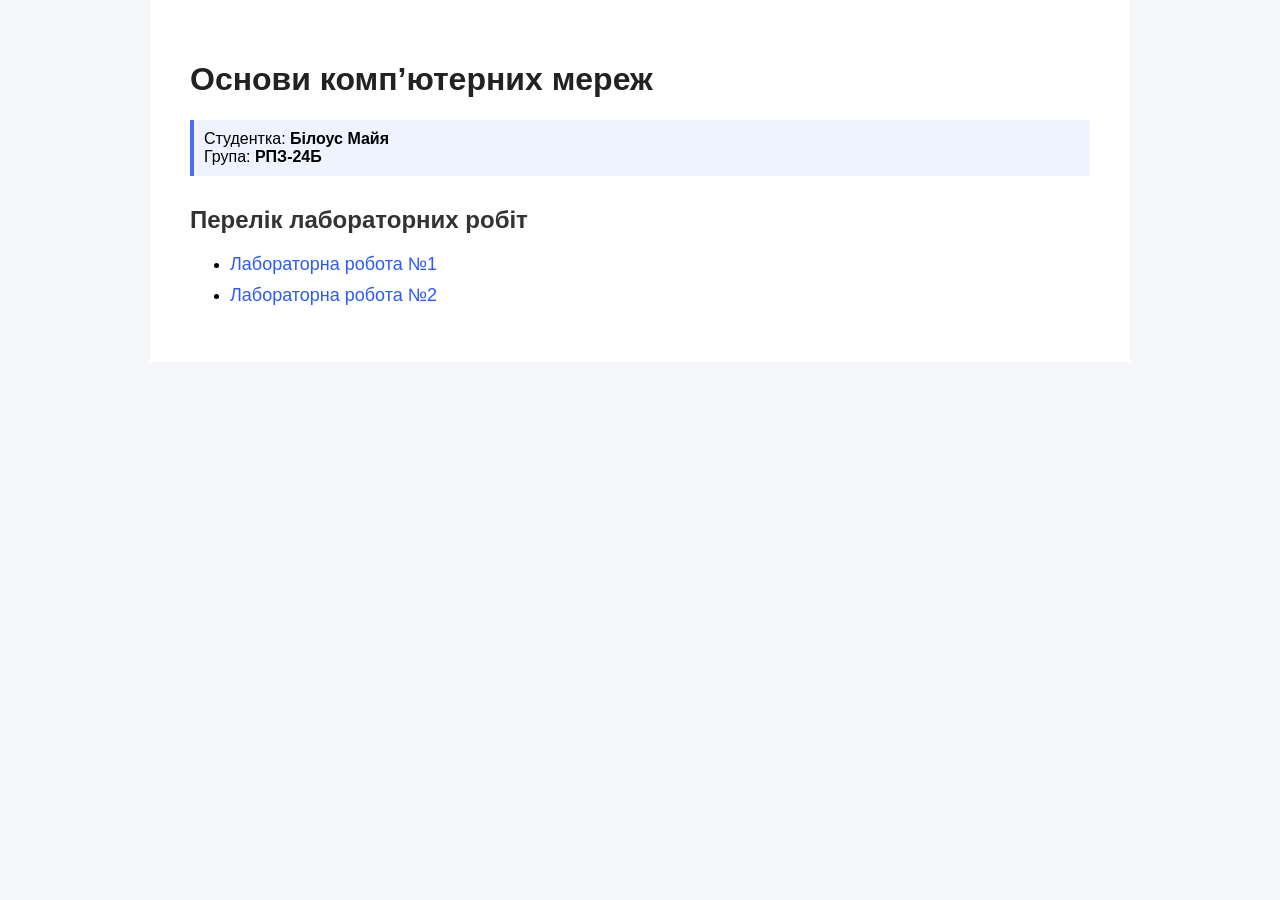
==== index.html @ 931fc7ec "Rename labs.html to index.html" ====
<!DOCTYPE html>
<html lang="uk">
<head>
<meta charset="UTF-8">
<title>Лабораторні роботи</title>
<link rel="stylesheet" href="styles.css">
</head>

<body>

<div class="container">

<h1>Основи комп’ютерних мереж</h1>

<p class="student">
Студентка: <b>Білоус Майя</b><br>
Група: <b>РПЗ-24Б</b>
</p>

<h2>Перелік лабораторних робіт</h2>

<ul class="labs-list">
<li><a href="lab1.html">Лабораторна робота №1</a></li>
<li><a href="lab2.html">Лабораторна робота №2</a></li>
</ul>

</div>

</body>
</html>
---- styles.css ----
body{
    font-family: Arial, sans-serif;
    background:#f5f7fa;
    margin:0;
}

.container{
    max-width:900px;
    margin:auto;
    padding:40px;
    background:white;
}

h1{
    color:#222;
}

h2{
    margin-top:30px;
    color:#333;
}

.student{
    background:#eef3ff;
    padding:10px;
    border-left:4px solid #4a6cf7;
}

.labs-list{
    margin-top:20px;
}

.labs-list li{
    margin:10px 0;
}

.labs-list a{
    text-decoration:none;
    font-size:18px;
    color:#2b59ff;
}

.labs-list a:hover{
    text-decoration:underline;
}

.back{
    display:inline-block;
    margin-bottom:20px;
    text-decoration:none;
    color:#555;
}

/* Блок коду */

pre{
    background:#1e1e1e;
    color:#e6e6e6;
    padding:20px;
    border-radius:8px;
    overflow-x:auto;
    margin:15px 0;
}

code{
    font-family: Consolas, monospace;
    font-size:14px;
}
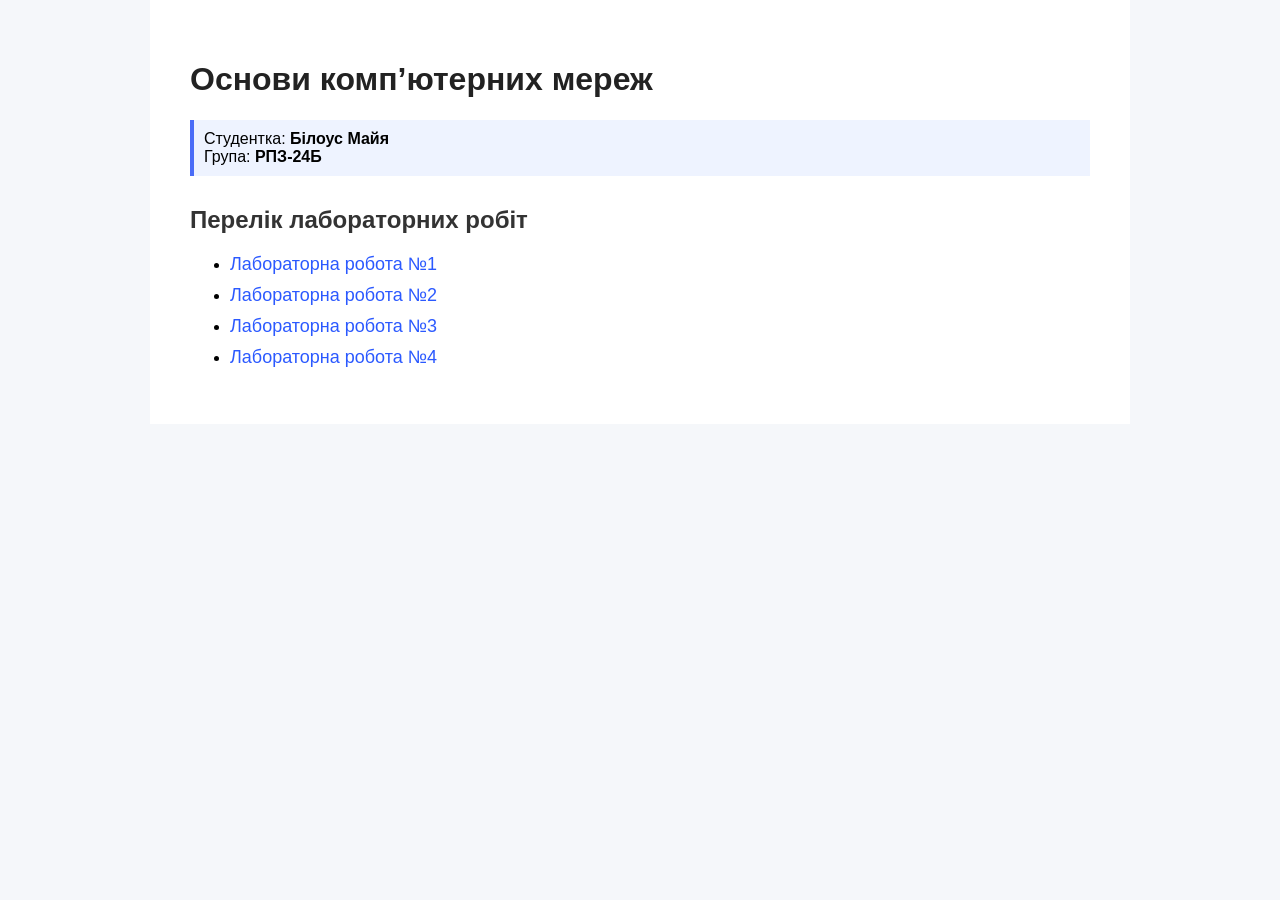
==== commit 724a4bf9: "Add files via upload" ====
--- a/index.html
+++ b/index.html
@@ -22,9 +22,11 @@
 <ul class="labs-list">
 <li><a href="lab1.html">Лабораторна робота №1</a></li>
 <li><a href="lab2.html">Лабораторна робота №2</a></li>
+<li><a href="lab3.html">Лабораторна робота №3</a></li>
+<li><a href="lab4.html">Лабораторна робота №4</a></li>
 </ul>
 
 </div>
 
 </body>
-</html>
+</html>
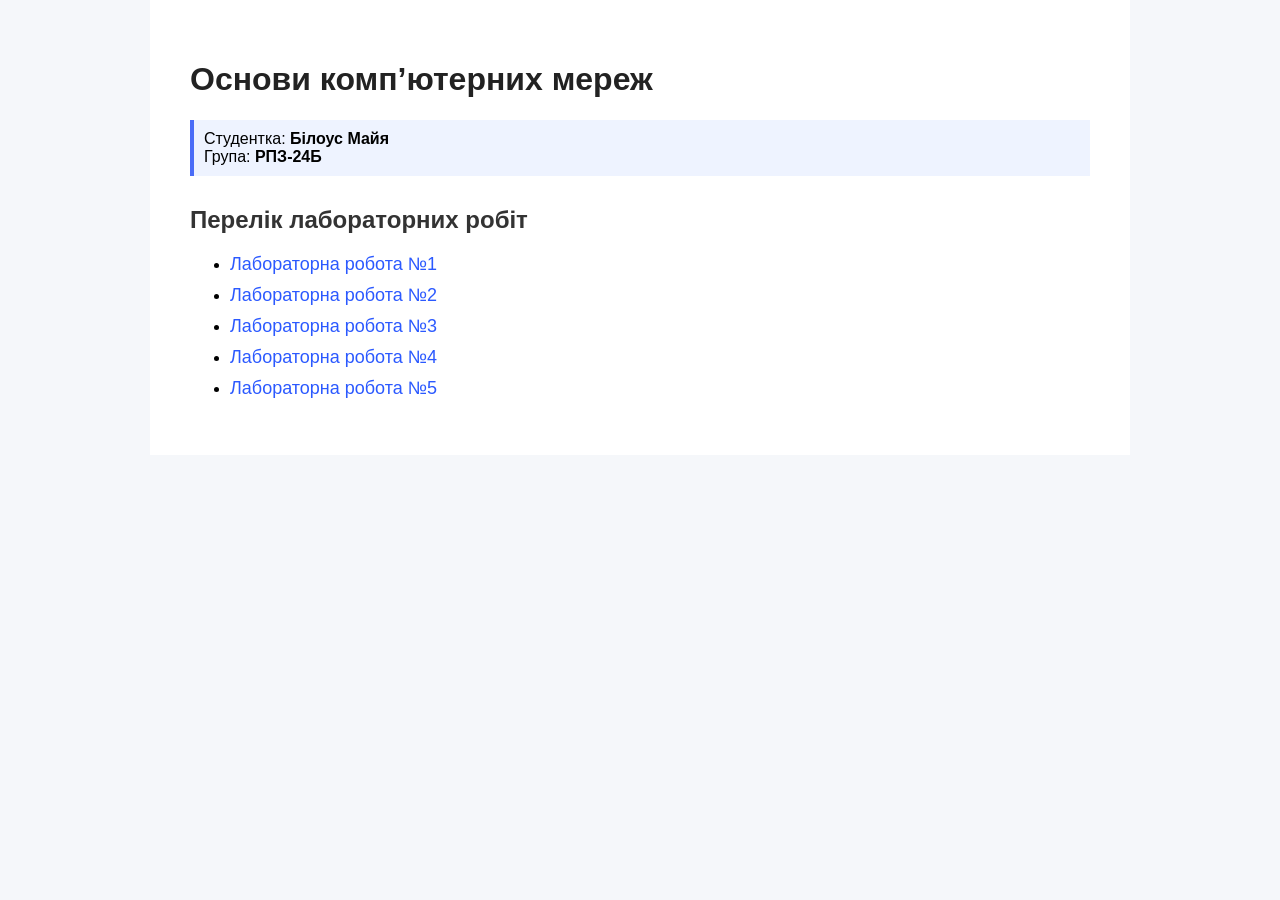
==== commit 645658d5: "Add files via upload" ====
--- a/index.html
+++ b/index.html
@@ -24,6 +24,7 @@
 <li><a href="lab2.html">Лабораторна робота №2</a></li>
 <li><a href="lab3.html">Лабораторна робота №3</a></li>
 <li><a href="lab4.html">Лабораторна робота №4</a></li>
+<li><a href="lab5.html">Лабораторна робота №5</a></li>
 </ul>
 
 </div>
